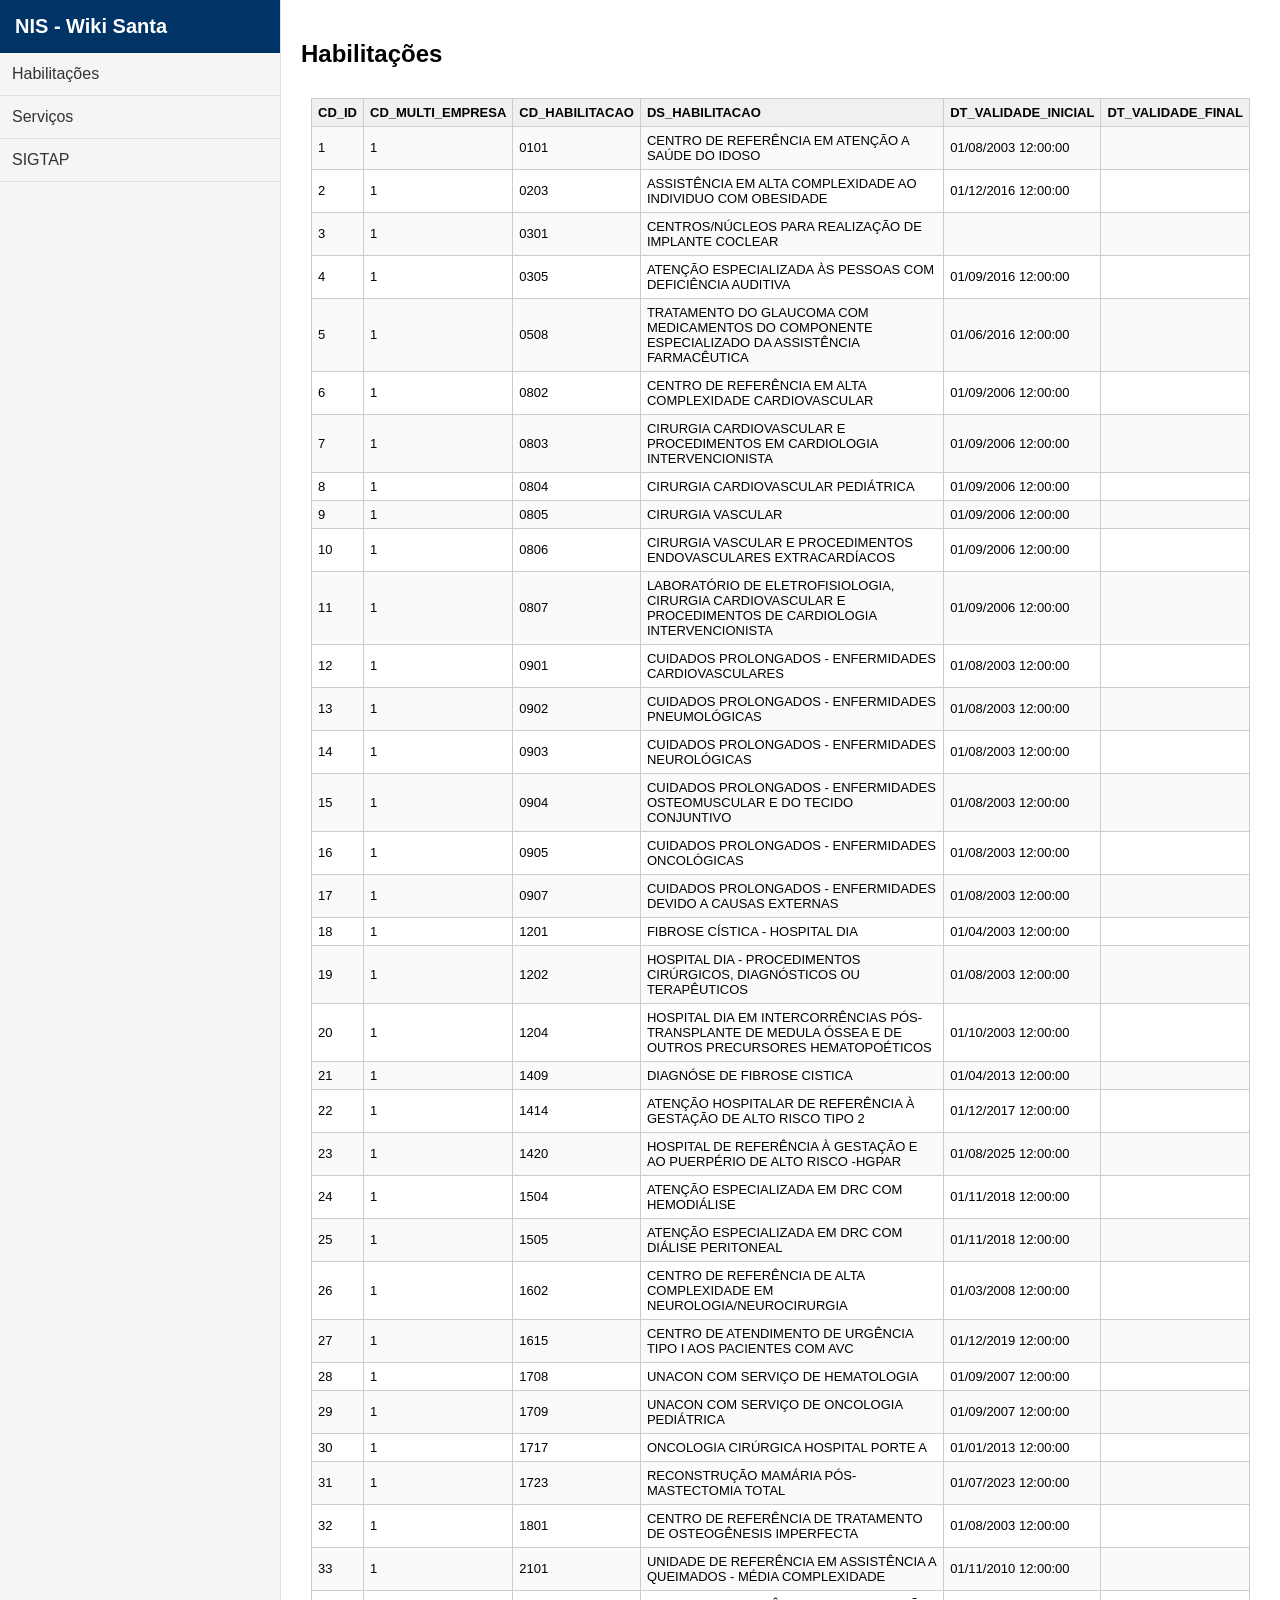
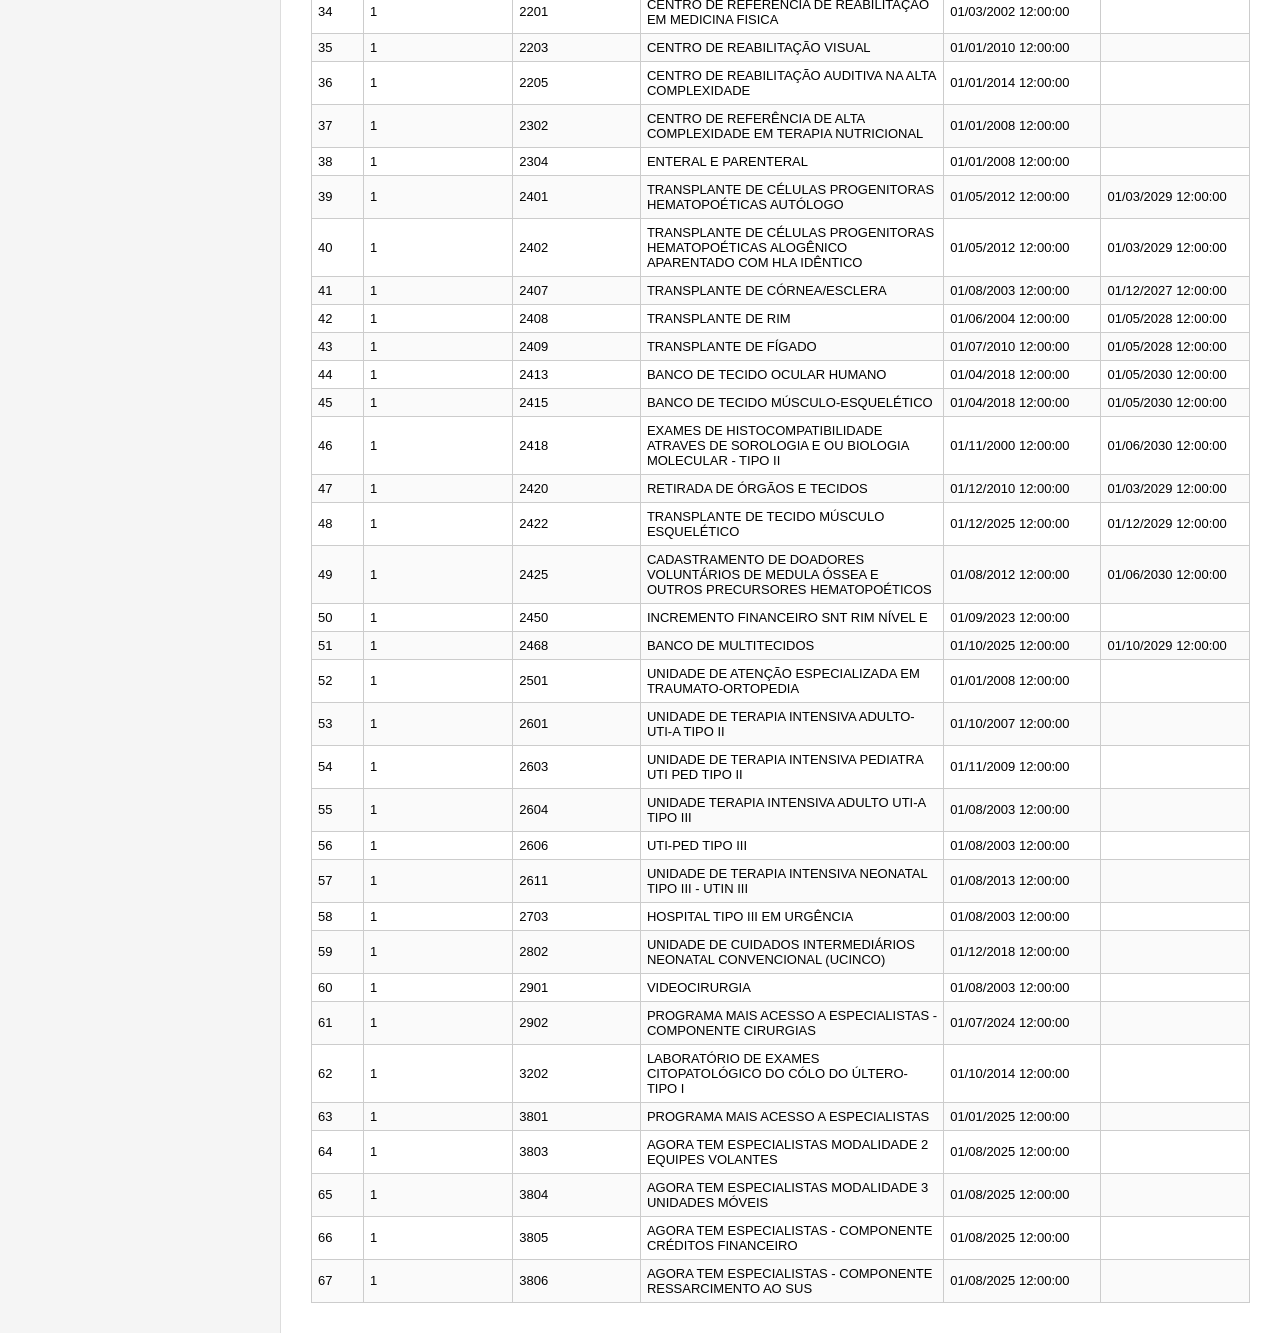
==== habilitacoes.html @ 748de1ab "Add files via upload" ====
<!DOCTYPE html>
<html lang="pt-br">
<head>

<meta charset="UTF-8">
<title>Habilitações</title>

<link rel="stylesheet" href="style.css">


</head>

<body>

<div class="container">

<div class="menu">

<div class="logo">
NIS - Wiki Santa
</div>

<a href='habilitacoes.html'>Habilitações</a>
<a href='servicos.html'>Serviços</a>
<a href='sigtap.html'>SIGTAP</a>

</div>

<div class="conteudo">

<h2>Habilitações</h2>


<div class="conteudo" style="padding: 10px;">

        <div id="litConteudo">
            <table border="1"><tbody><tr><th>CD_ID</th><th>CD_MULTI_EMPRESA</th><th>CD_HABILITACAO</th><th>DS_HABILITACAO</th><th>DT_VALIDADE_INICIAL</th><th>DT_VALIDADE_FINAL</th></tr><tr><td>1</td><td>1</td><td>0101</td><td>CENTRO DE REFERÊNCIA EM ATENÇÃO A SAÚDE DO IDOSO</td><td>01/08/2003 12:00:00</td><td> </td></tr><tr><td>2</td><td>1</td><td>0203</td><td>ASSISTÊNCIA EM ALTA COMPLEXIDADE AO INDIVIDUO COM OBESIDADE</td><td>01/12/2016 12:00:00</td><td> </td></tr><tr><td>3</td><td>1</td><td>0301</td><td>CENTROS/NÚCLEOS PARA REALIZAÇÃO DE IMPLANTE COCLEAR</td><td> </td><td> </td></tr><tr><td>4</td><td>1</td><td>0305</td><td>ATENÇÃO ESPECIALIZADA ÀS PESSOAS COM DEFICIÊNCIA AUDITIVA</td><td>01/09/2016 12:00:00</td><td> </td></tr><tr><td>5</td><td>1</td><td>0508</td><td>TRATAMENTO DO GLAUCOMA COM MEDICAMENTOS DO COMPONENTE ESPECIALIZADO DA ASSISTÊNCIA FARMACÊUTICA</td><td>01/06/2016 12:00:00</td><td> </td></tr><tr><td>6</td><td>1</td><td>0802</td><td>CENTRO DE REFERÊNCIA EM ALTA COMPLEXIDADE CARDIOVASCULAR</td><td>01/09/2006 12:00:00</td><td> </td></tr><tr><td>7</td><td>1</td><td>0803</td><td>CIRURGIA CARDIOVASCULAR E PROCEDIMENTOS EM CARDIOLOGIA INTERVENCIONISTA</td><td>01/09/2006 12:00:00</td><td> </td></tr><tr><td>8</td><td>1</td><td>0804</td><td>CIRURGIA CARDIOVASCULAR PEDIÁTRICA</td><td>01/09/2006 12:00:00</td><td> </td></tr><tr><td>9</td><td>1</td><td>0805</td><td>CIRURGIA VASCULAR</td><td>01/09/2006 12:00:00</td><td> </td></tr><tr><td>10</td><td>1</td><td>0806</td><td>CIRURGIA VASCULAR E PROCEDIMENTOS ENDOVASCULARES EXTRACARDÍACOS</td><td>01/09/2006 12:00:00</td><td> </td></tr><tr><td>11</td><td>1</td><td>0807</td><td>LABORATÓRIO DE ELETROFISIOLOGIA, CIRURGIA CARDIOVASCULAR E PROCEDIMENTOS DE CARDIOLOGIA INTERVENCIONISTA</td><td>01/09/2006 12:00:00</td><td> </td></tr><tr><td>12</td><td>1</td><td>0901</td><td>CUIDADOS PROLONGADOS - ENFERMIDADES CARDIOVASCULARES</td><td>01/08/2003 12:00:00</td><td> </td></tr><tr><td>13</td><td>1</td><td>0902</td><td>CUIDADOS PROLONGADOS - ENFERMIDADES PNEUMOLÓGICAS</td><td>01/08/2003 12:00:00</td><td> </td></tr><tr><td>14</td><td>1</td><td>0903</td><td>CUIDADOS PROLONGADOS - ENFERMIDADES NEUROLÓGICAS</td><td>01/08/2003 12:00:00</td><td> </td></tr><tr><td>15</td><td>1</td><td>0904</td><td>CUIDADOS PROLONGADOS - ENFERMIDADES OSTEOMUSCULAR E DO TECIDO CONJUNTIVO</td><td>01/08/2003 12:00:00</td><td> </td></tr><tr><td>16</td><td>1</td><td>0905</td><td>CUIDADOS PROLONGADOS - ENFERMIDADES ONCOLÓGICAS</td><td>01/08/2003 12:00:00</td><td> </td></tr><tr><td>17</td><td>1</td><td>0907</td><td>CUIDADOS PROLONGADOS - ENFERMIDADES DEVIDO A CAUSAS EXTERNAS</td><td>01/08/2003 12:00:00</td><td> </td></tr><tr><td>18</td><td>1</td><td>1201</td><td>FIBROSE CÍSTICA - HOSPITAL DIA</td><td>01/04/2003 12:00:00</td><td> </td></tr><tr><td>19</td><td>1</td><td>1202</td><td>HOSPITAL DIA - PROCEDIMENTOS CIRÚRGICOS, DIAGNÓSTICOS OU TERAPÊUTICOS</td><td>01/08/2003 12:00:00</td><td> </td></tr><tr><td>20</td><td>1</td><td>1204</td><td>HOSPITAL DIA EM INTERCORRÊNCIAS PÓS-TRANSPLANTE DE MEDULA ÓSSEA E DE OUTROS PRECURSORES HEMATOPOÉTICOS</td><td>01/10/2003 12:00:00</td><td> </td></tr><tr><td>21</td><td>1</td><td>1409</td><td>DIAGNÓSE DE FIBROSE CISTICA</td><td>01/04/2013 12:00:00</td><td> </td></tr><tr><td>22</td><td>1</td><td>1414</td><td>ATENÇÃO HOSPITALAR DE REFERÊNCIA À GESTAÇÃO DE ALTO RISCO TIPO 2</td><td>01/12/2017 12:00:00</td><td> </td></tr><tr><td>23</td><td>1</td><td>1420</td><td>HOSPITAL DE REFERÊNCIA À GESTAÇÃO E AO PUERPÉRIO DE ALTO RISCO -HGPAR</td><td>01/08/2025 12:00:00</td><td> </td></tr><tr><td>24</td><td>1</td><td>1504</td><td>ATENÇÃO ESPECIALIZADA EM DRC COM HEMODIÁLISE</td><td>01/11/2018 12:00:00</td><td> </td></tr><tr><td>25</td><td>1</td><td>1505</td><td>ATENÇÃO ESPECIALIZADA EM DRC COM DIÁLISE PERITONEAL</td><td>01/11/2018 12:00:00</td><td> </td></tr><tr><td>26</td><td>1</td><td>1602</td><td>CENTRO DE REFERÊNCIA DE ALTA COMPLEXIDADE EM NEUROLOGIA/NEUROCIRURGIA</td><td>01/03/2008 12:00:00</td><td> </td></tr><tr><td>27</td><td>1</td><td>1615</td><td>CENTRO DE ATENDIMENTO DE URGÊNCIA TIPO I AOS PACIENTES COM AVC</td><td>01/12/2019 12:00:00</td><td> </td></tr><tr><td>28</td><td>1</td><td>1708</td><td>UNACON COM SERVIÇO DE HEMATOLOGIA</td><td>01/09/2007 12:00:00</td><td> </td></tr><tr><td>29</td><td>1</td><td>1709</td><td>UNACON COM SERVIÇO DE ONCOLOGIA PEDIÁTRICA</td><td>01/09/2007 12:00:00</td><td> </td></tr><tr><td>30</td><td>1</td><td>1717</td><td>ONCOLOGIA CIRÚRGICA HOSPITAL PORTE A</td><td>01/01/2013 12:00:00</td><td> </td></tr><tr><td>31</td><td>1</td><td>1723</td><td>RECONSTRUÇÃO MAMÁRIA PÓS-MASTECTOMIA TOTAL</td><td>01/07/2023 12:00:00</td><td> </td></tr><tr><td>32</td><td>1</td><td>1801</td><td>CENTRO DE REFERÊNCIA DE TRATAMENTO DE OSTEOGÊNESIS IMPERFECTA</td><td>01/08/2003 12:00:00</td><td> </td></tr><tr><td>33</td><td>1</td><td>2101</td><td>UNIDADE DE REFERÊNCIA EM ASSISTÊNCIA A QUEIMADOS - MÉDIA COMPLEXIDADE</td><td>01/11/2010 12:00:00</td><td> </td></tr><tr><td>34</td><td>1</td><td>2201</td><td>CENTRO DE REFERÊNCIA DE REABILITAÇÃO EM MEDICINA FISICA</td><td>01/03/2002 12:00:00</td><td> </td></tr><tr><td>35</td><td>1</td><td>2203</td><td>CENTRO DE REABILITAÇÃO VISUAL</td><td>01/01/2010 12:00:00</td><td> </td></tr><tr><td>36</td><td>1</td><td>2205</td><td>CENTRO DE REABILITAÇÃO AUDITIVA NA ALTA COMPLEXIDADE</td><td>01/01/2014 12:00:00</td><td> </td></tr><tr><td>37</td><td>1</td><td>2302</td><td>CENTRO DE REFERÊNCIA DE ALTA COMPLEXIDADE EM TERAPIA NUTRICIONAL</td><td>01/01/2008 12:00:00</td><td> </td></tr><tr><td>38</td><td>1</td><td>2304</td><td>ENTERAL E PARENTERAL</td><td>01/01/2008 12:00:00</td><td> </td></tr><tr><td>39</td><td>1</td><td>2401</td><td>TRANSPLANTE DE CÉLULAS PROGENITORAS HEMATOPOÉTICAS AUTÓLOGO</td><td>01/05/2012 12:00:00</td><td>01/03/2029 12:00:00</td></tr><tr><td>40</td><td>1</td><td>2402</td><td>TRANSPLANTE DE CÉLULAS PROGENITORAS HEMATOPOÉTICAS ALOGÊNICO APARENTADO COM HLA IDÊNTICO</td><td>01/05/2012 12:00:00</td><td>01/03/2029 12:00:00</td></tr><tr><td>41</td><td>1</td><td>2407</td><td>TRANSPLANTE DE CÓRNEA/ESCLERA</td><td>01/08/2003 12:00:00</td><td>01/12/2027 12:00:00</td></tr><tr><td>42</td><td>1</td><td>2408</td><td>TRANSPLANTE DE RIM</td><td>01/06/2004 12:00:00</td><td>01/05/2028 12:00:00</td></tr><tr><td>43</td><td>1</td><td>2409</td><td>TRANSPLANTE DE FÍGADO</td><td>01/07/2010 12:00:00</td><td>01/05/2028 12:00:00</td></tr><tr><td>44</td><td>1</td><td>2413</td><td>BANCO DE TECIDO OCULAR HUMANO</td><td>01/04/2018 12:00:00</td><td>01/05/2030 12:00:00</td></tr><tr><td>45</td><td>1</td><td>2415</td><td>BANCO DE TECIDO MÚSCULO-ESQUELÉTICO</td><td>01/04/2018 12:00:00</td><td>01/05/2030 12:00:00</td></tr><tr><td>46</td><td>1</td><td>2418</td><td>EXAMES DE HISTOCOMPATIBILIDADE ATRAVES DE SOROLOGIA E OU BIOLOGIA MOLECULAR - TIPO II</td><td>01/11/2000 12:00:00</td><td>01/06/2030 12:00:00</td></tr><tr><td>47</td><td>1</td><td>2420</td><td>RETIRADA DE ÓRGÃOS E TECIDOS</td><td>01/12/2010 12:00:00</td><td>01/03/2029 12:00:00</td></tr><tr><td>48</td><td>1</td><td>2422</td><td>TRANSPLANTE DE TECIDO MÚSCULO ESQUELÉTICO</td><td>01/12/2025 12:00:00</td><td>01/12/2029 12:00:00</td></tr><tr><td>49</td><td>1</td><td>2425</td><td>CADASTRAMENTO DE DOADORES VOLUNTÁRIOS DE MEDULA ÓSSEA E OUTROS PRECURSORES HEMATOPOÉTICOS</td><td>01/08/2012 12:00:00</td><td>01/06/2030 12:00:00</td></tr><tr><td>50</td><td>1</td><td>2450</td><td>INCREMENTO FINANCEIRO SNT RIM NÍVEL E</td><td>01/09/2023 12:00:00</td><td> </td></tr><tr><td>51</td><td>1</td><td>2468</td><td>BANCO DE MULTITECIDOS</td><td>01/10/2025 12:00:00</td><td>01/10/2029 12:00:00</td></tr><tr><td>52</td><td>1</td><td>2501</td><td>UNIDADE DE ATENÇÃO ESPECIALIZADA EM TRAUMATO-ORTOPEDIA</td><td>01/01/2008 12:00:00</td><td> </td></tr><tr><td>53</td><td>1</td><td>2601</td><td>UNIDADE DE TERAPIA INTENSIVA ADULTO-UTI-A TIPO II</td><td>01/10/2007 12:00:00</td><td> </td></tr><tr><td>54</td><td>1</td><td>2603</td><td>UNIDADE DE TERAPIA INTENSIVA PEDIATRA UTI PED TIPO II</td><td>01/11/2009 12:00:00</td><td> </td></tr><tr><td>55</td><td>1</td><td>2604</td><td>UNIDADE TERAPIA INTENSIVA ADULTO UTI-A TIPO III</td><td>01/08/2003 12:00:00</td><td> </td></tr><tr><td>56</td><td>1</td><td>2606</td><td>UTI-PED TIPO III</td><td>01/08/2003 12:00:00</td><td> </td></tr><tr><td>57</td><td>1</td><td>2611</td><td>UNIDADE DE TERAPIA INTENSIVA NEONATAL TIPO III - UTIN III</td><td>01/08/2013 12:00:00</td><td> </td></tr><tr><td>58</td><td>1</td><td>2703</td><td>HOSPITAL TIPO III EM URGÊNCIA</td><td>01/08/2003 12:00:00</td><td> </td></tr><tr><td>59</td><td>1</td><td>2802</td><td>UNIDADE DE CUIDADOS INTERMEDIÁRIOS NEONATAL CONVENCIONAL (UCINCO)</td><td>01/12/2018 12:00:00</td><td> </td></tr><tr><td>60</td><td>1</td><td>2901</td><td>VIDEOCIRURGIA</td><td>01/08/2003 12:00:00</td><td> </td></tr><tr><td>61</td><td>1</td><td>2902</td><td>PROGRAMA MAIS ACESSO A ESPECIALISTAS - COMPONENTE CIRURGIAS</td><td>01/07/2024 12:00:00</td><td> </td></tr><tr><td>62</td><td>1</td><td>3202</td><td>LABORATÓRIO DE EXAMES CITOPATOLÓGICO DO CÓLO DO ÚLTERO-TIPO I</td><td>01/10/2014 12:00:00</td><td> </td></tr><tr><td>63</td><td>1</td><td>3801</td><td>PROGRAMA MAIS ACESSO A ESPECIALISTAS</td><td>01/01/2025 12:00:00</td><td> </td></tr><tr><td>64</td><td>1</td><td>3803</td><td>AGORA TEM ESPECIALISTAS MODALIDADE 2 EQUIPES VOLANTES</td><td>01/08/2025 12:00:00</td><td> </td></tr><tr><td>65</td><td>1</td><td>3804</td><td>AGORA TEM ESPECIALISTAS MODALIDADE 3 UNIDADES MÓVEIS</td><td>01/08/2025 12:00:00</td><td> </td></tr><tr><td>66</td><td>1</td><td>3805</td><td>AGORA TEM ESPECIALISTAS - COMPONENTE CRÉDITOS FINANCEIRO</td><td>01/08/2025 12:00:00</td><td> </td></tr><tr><td>67</td><td>1</td><td>3806</td><td>AGORA TEM ESPECIALISTAS - COMPONENTE RESSARCIMENTO AO SUS</td><td>01/08/2025 12:00:00</td><td> </td></tr></tbody></table>
        </div>
    </div>
</div>

</div>

</body>
</html>
---- style.css ----
body{
    margin:0;
    font-family:Arial, Helvetica, sans-serif;
    background:#ffffff;
}

.container{
    display:flex;
    min-height:100vh;
}

.menu{
    width:280px;
    background:#f5f5f5;
    border-right:1px solid #ddd;
}

.logo{
    background:#003366;
    color:white;
    padding:15px;
    font-size:20px;
    font-weight:bold;
}

.menu a{
    display:block;
    padding:12px;
    color:#333;
    text-decoration:none;
    border-bottom:1px solid #e0e0e0;
}

.menu a:hover{
    background:#e9e9e9;
}

.conteudo{
    flex:1;
    padding:20px;
    overflow:auto;
}

table{
    width:100%;
    border-collapse:collapse;
    font-size:13px;
}

th{
    background:#f0f0f0;
    position:sticky;
    top:0;
}

th, td{
    border:1px solid #ccc;
    padding:6px;
    text-align:left;
}

tr:nth-child(even){
    background:#fafafa;
}

.busca{
    width:100%;
    padding:10px;
    margin-bottom:15px;
    box-sizing:border-box;
}

.api{
    font-size:11px;
    margin-top:5px;
}
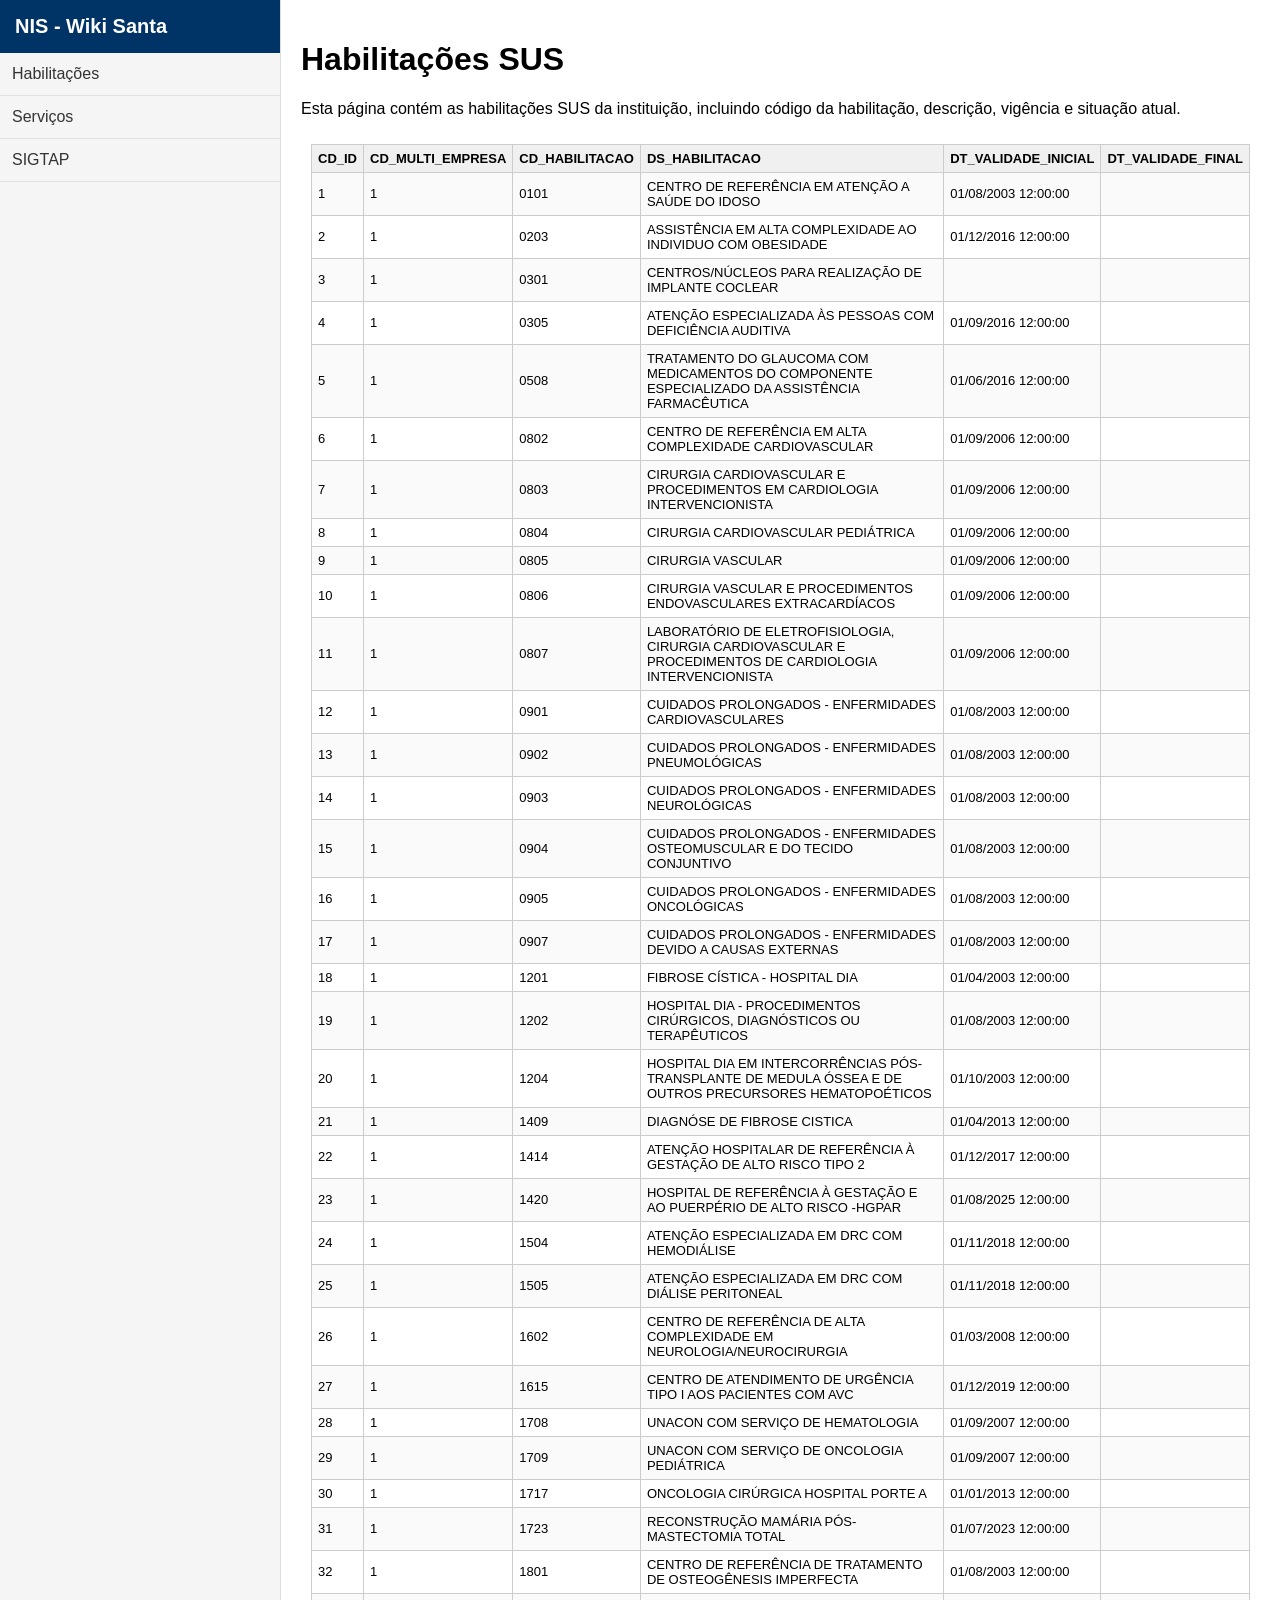
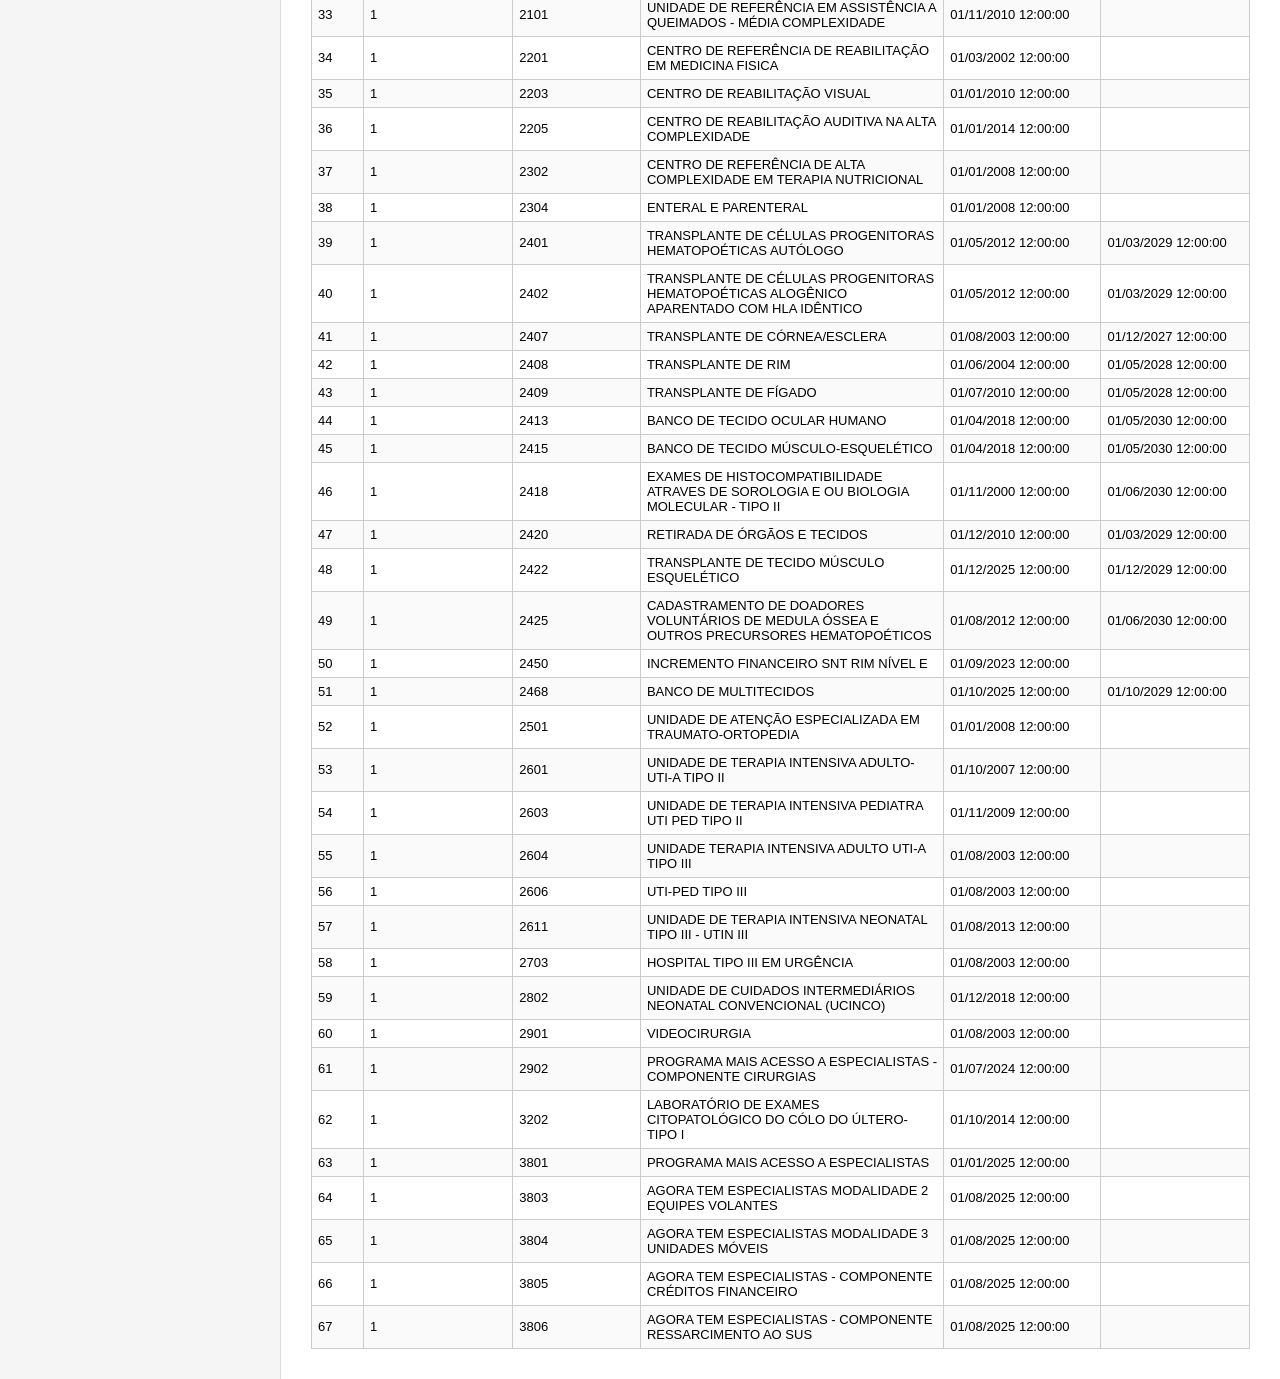
==== commit dd31573f: "Add files via upload" ====
--- a/habilitacoes.html
+++ b/habilitacoes.html
@@ -28,7 +28,13 @@
 
 <div class="conteudo">
 
-<h2>Habilitações</h2>
+<h1>Habilitações SUS</h1>
+
+<p>
+Esta página contém as habilitações SUS da instituição,
+incluindo código da habilitação, descrição, vigência
+e situação atual.
+</p>
 
 
 <div class="conteudo" style="padding: 10px;">
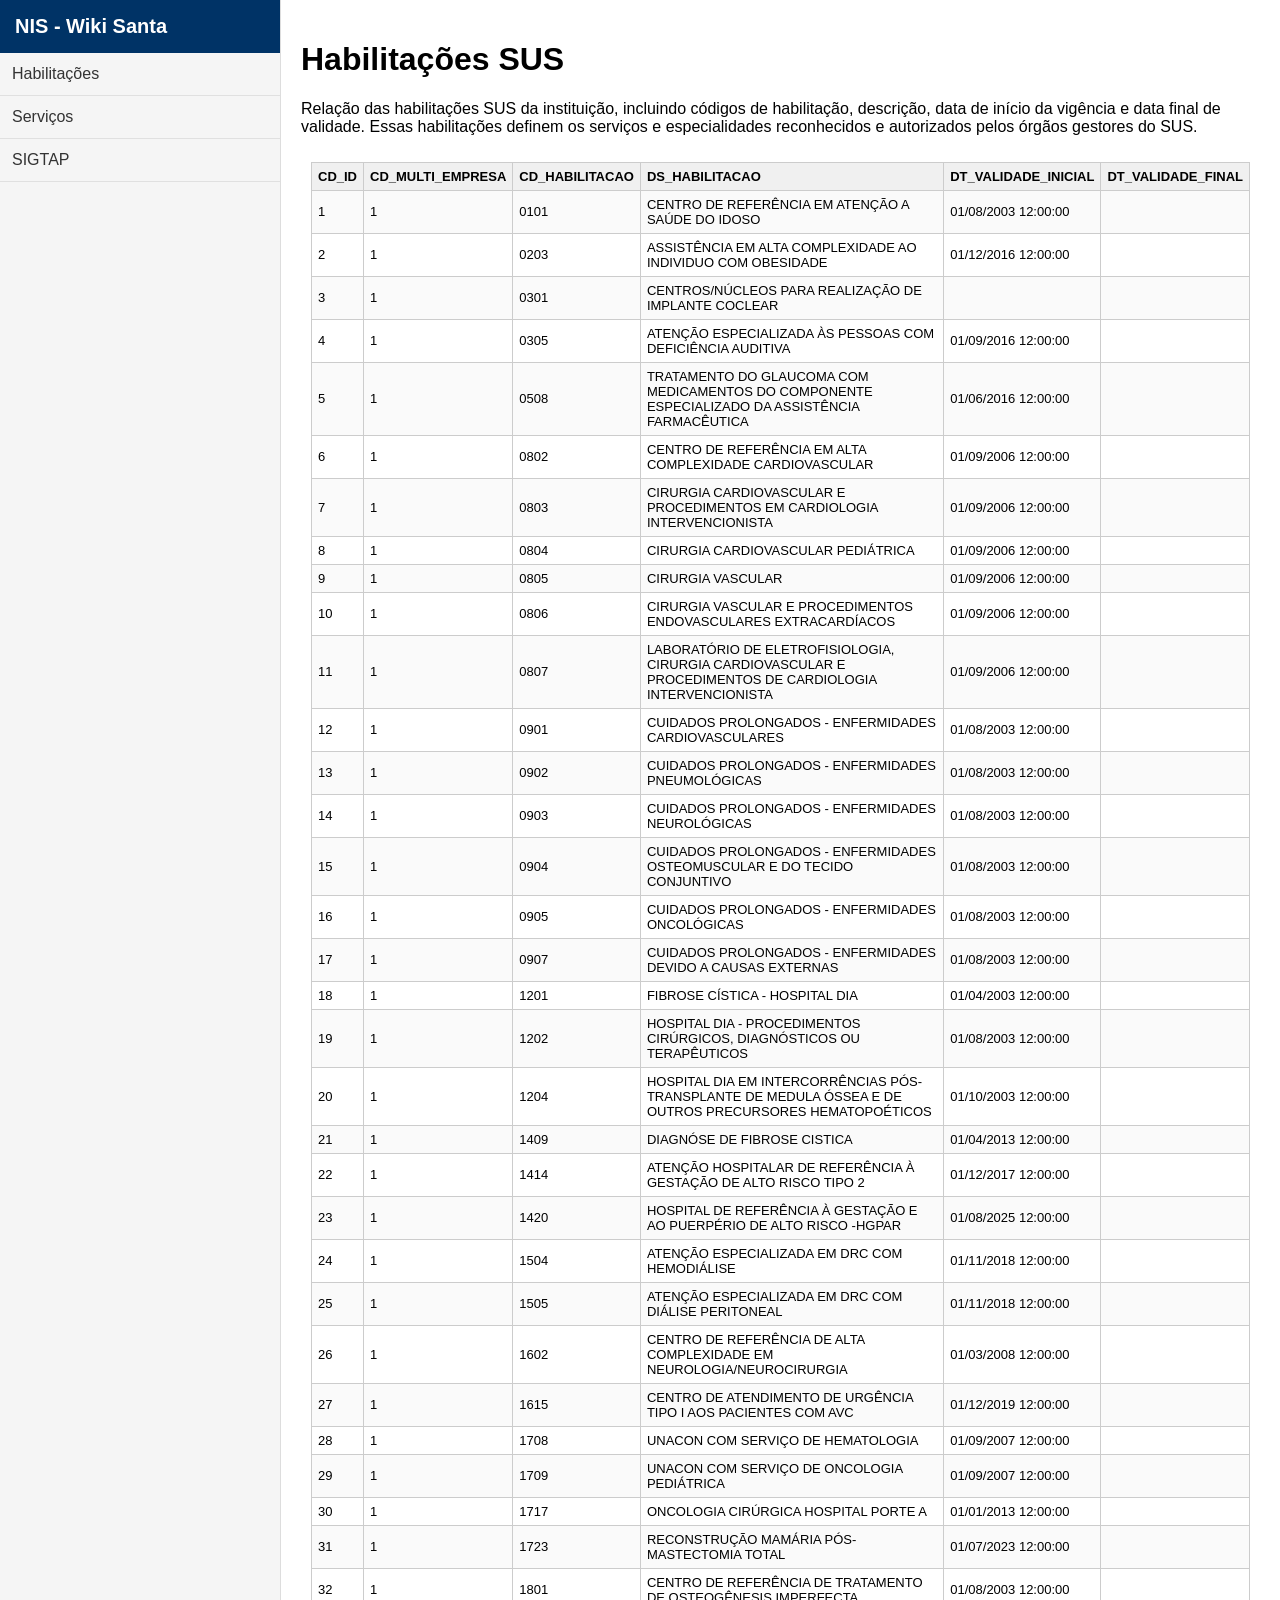
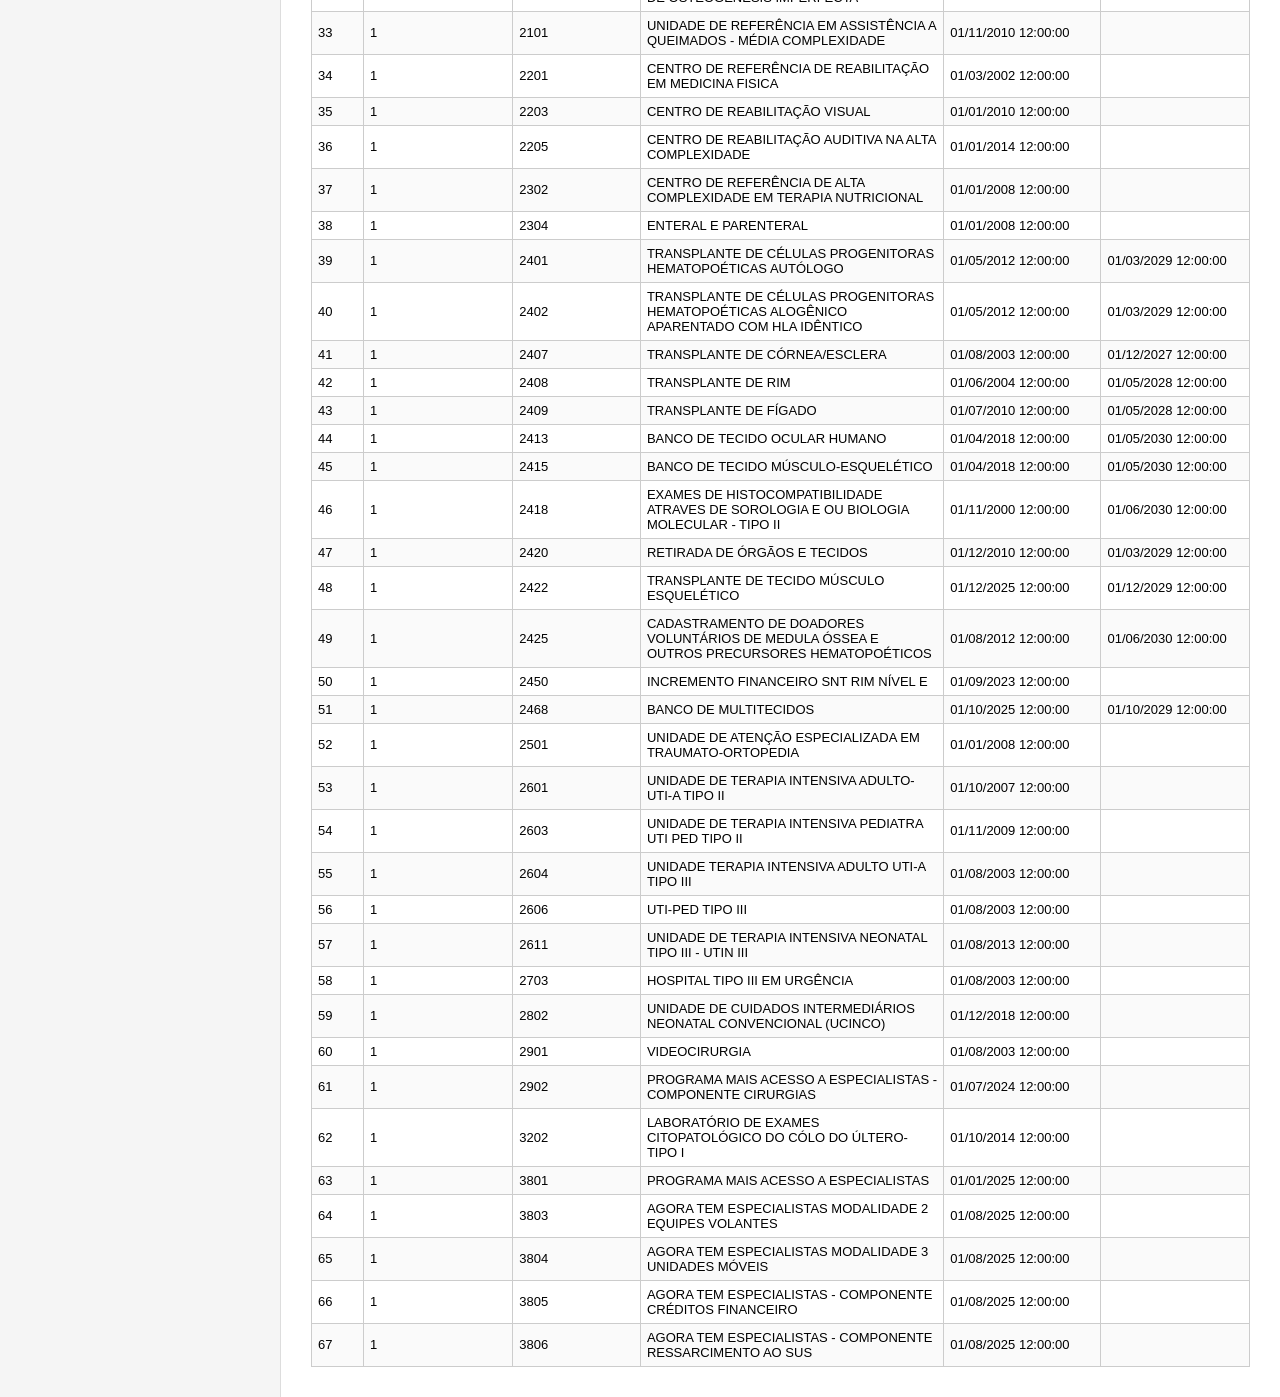
==== commit 558c91a0: "Atualização com robots / sitemap e descriçoes" ====
--- a/habilitacoes.html
+++ b/habilitacoes.html
@@ -31,9 +31,12 @@
 <h1>Habilitações SUS</h1>
 
 <p>
-Esta página contém as habilitações SUS da instituição,
-incluindo código da habilitação, descrição, vigência
-e situação atual.
+Relação das habilitações SUS da instituição,
+incluindo códigos de habilitação, descrição,
+data de início da vigência e data final de validade.
+
+Essas habilitações definem os serviços e especialidades
+reconhecidos e autorizados pelos órgãos gestores do SUS.
 </p>
 
 
